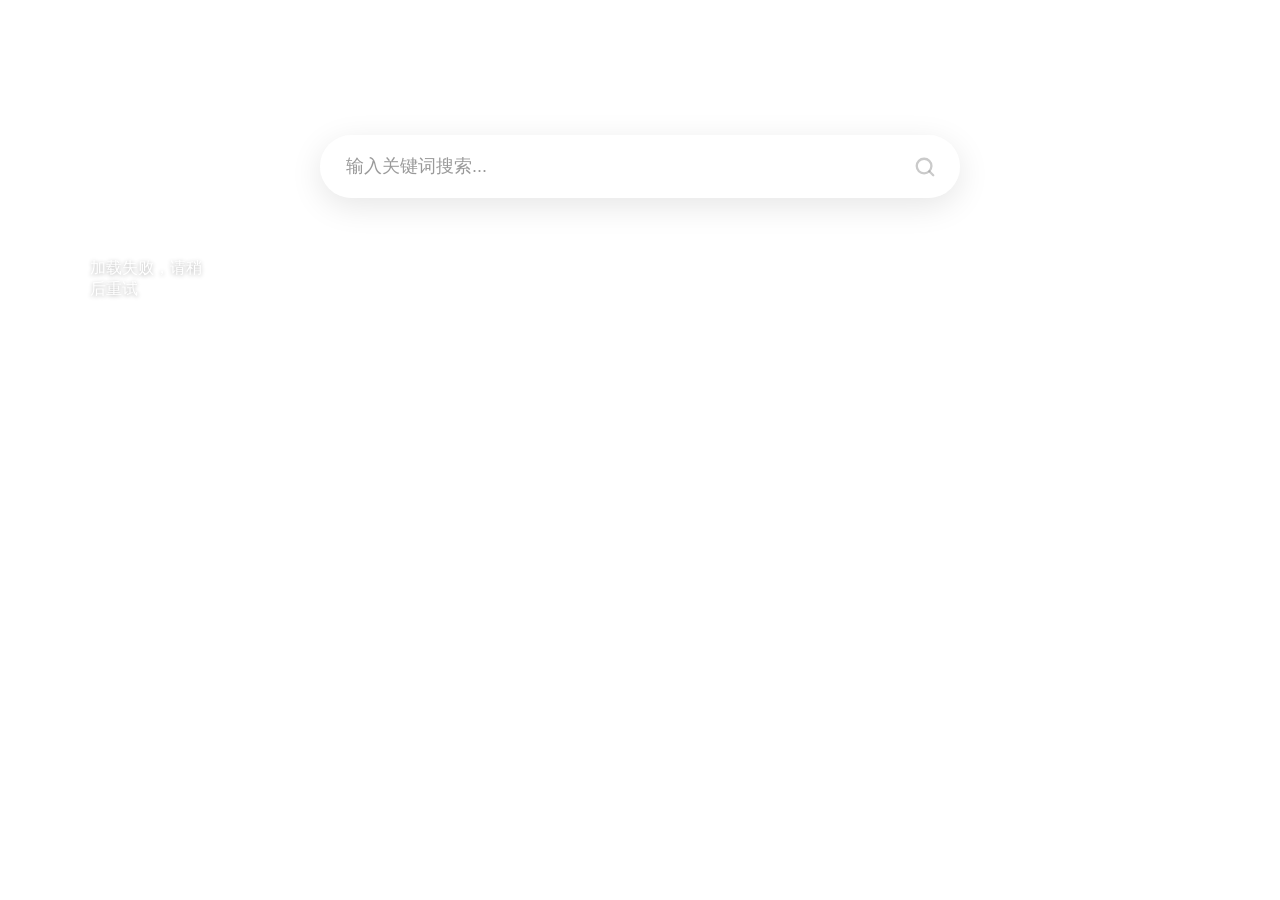
==== public/index.html @ 6fa7f130 "Update index.html" ====
<!DOCTYPE html>
<html lang="zh-CN">
<head>
    <meta charset="UTF-8">
    <meta name="viewport" content="width=device-width, initial-scale=1.0">
    <title>导航站</title>
    <style>
        * { margin:0; padding:0; box-sizing:border-box; }
        body {
            <a href="/admin.html" class="settings-btn" title="管理后台">⚙️</a> /* 管理后台按钮 */
            font-family: -apple-system, BlinkMacSystemFont, 'Segoe UI', Roboto, sans-serif;
            background: url('https://www.jianfast.com/uploads/bg/230102/1c8f0b78ba907161d7f63ba7a28e1617.jpg') no-repeat center center fixed;
            background-size: cover;
            min-height: 100vh;
            display: flex;
            flex-direction: column;
            align-items: center;
            justify-content: flex-start;
            padding-top: 15vh; /* 搜索框约在垂直 1/3 处 */
        }
        .settings-btn {
            position: fixed;
            top: 20px;
            right: 20px;
            background: rgba(255,255,255,0.3);
            backdrop-filter: blur(10px);
            -webkit-backdrop-filter: blur(10px);
            border-radius: 50%;
            width: 44px;
            height: 44px;
            display: flex;
            align-items: center;
            justify-content: center;
            text-decoration: none;
            color: #555;
            font-size: 22px;
            box-shadow: 0 2px 10px rgba(0,0,0,0.1);
            z-index: 999;
            transition: background 0.2s;
        }
        .settings-btn:hover {
            background: rgba(255,255,255,0.5);
        }
        .search-wrapper {
            width: 90%;
            max-width: 640px;
            margin-bottom: 40px;
        }
        .search-box {
            position: relative;
            width: 100%;
            background: rgba(255, 255, 255, 0.25);
            backdrop-filter: blur(15px);
            -webkit-backdrop-filter: blur(15px);
            border-radius: 50px;
            box-shadow: 0 8px 32px rgba(0,0,0,0.1);
            border: 1px solid rgba(255,255,255,0.35);
            display: flex;
            align-items: center;
            padding: 5px;
        }
        .search-box input {
            flex: 1;
            background: transparent;
            border: none;
            outline: none;
            font-size: 18px;
            padding: 15px 20px;
            color: #333;
            border-radius: 50px;
        }
        .search-box input::placeholder { color: rgba(51,51,51,0.5); }
        .search-btn {
            background: transparent;          /* 背景完全透明 */
            border: none;
            width: 48px;
            height: 48px;
            display: flex;
            align-items: center;
            justify-content: center;
            cursor: pointer;
            transition: opacity 0.3s;
            margin-right: 5px;
            opacity: 0.6;                     /* 图标默认半透明 */
        }
        .search-btn:hover {
            opacity: 1;
        }
        .search-btn:hover { background: rgba(180,180,180,0.5); }
        .links-container {
            width: 90%;
            max-width: 1100px;
            display: grid;
            grid-template-columns: repeat(auto-fill, minmax(120px, 1fr));
            gap: 18px;
            padding-bottom: 40px;
        }
        .link-card {
            background: rgba(255,255,255,0.5);
            backdrop-filter: blur(12px);
            -webkit-backdrop-filter: blur(12px);
            border-radius: 20px;
            padding: 20px 10px;
            text-align: center;
            text-decoration: none;
            color: #222;
            transition: all 0.2s;
            box-shadow: 0 4px 15px rgba(0,0,0,0.08);
            border: 1px solid rgba(255,255,255,0.4);
            display: flex;
            flex-direction: column;
            align-items: center;
            justify-content: center;
        }
        .link-card:hover {
            transform: translateY(-3px);
            box-shadow: 0 12px 28px rgba(0,0,0,0.12);
            background: rgba(255,255,255,0.65);
        }
        .link-card img {
            width: 40px;
            height: 40px;
            margin-bottom: 10px;
            border-radius: 8px;
        }
        .link-card span {
            font-size: 14px;
            font-weight: 500;
            line-height: 1.3;
            word-break: break-all;
        }
        .loading, .error {
            color: #fff;
            text-shadow: 0 1px 4px rgba(0,0,0,0.3);
            margin-top: 20px;
        }
    </style>
</head>
<body>
    <div class="search-wrapper">
        <div class="search-box">
            <input type="text" id="searchInput" placeholder="输入关键词搜索..." autofocus>
            <button class="search-btn" id="searchBtn">
              <svg width="22" height="22" viewBox="0 0 24 24" fill="none"
                   stroke="rgba(80,80,80,0.5)" stroke-width="2.5"
                   stroke-linecap="round" stroke-linejoin="round">
                <circle cx="11" cy="11" r="8"></circle>
                <line x1="21" y1="21" x2="16.65" y2="16.65"></line>
              </svg>
            </button>
        </div>
    </div>
    <div class="links-container" id="linksContainer">
        <div class="loading">加载中...</div>
    </div>

    <script>
        const API_BASE = '/api/links';
        document.getElementById('searchBtn').addEventListener('click', doSearch);
        document.getElementById('searchInput').addEventListener('keypress', (e) => {
            if (e.key === 'Enter') doSearch();
        });
        function doSearch() {
            const query = document.getElementById('searchInput').value.trim();
            if (query) window.open(`https://cn.bing.com/search?q=${encodeURIComponent(query)}`, '_blank');
        }
        async function loadLinks() {
            const container = document.getElementById('linksContainer');
            try {
                const res = await fetch(API_BASE);
                if (!res.ok) throw new Error('获取失败');
                const links = await res.json();
                if (links.length === 0) {
                    container.innerHTML = '<div class="loading">暂无链接，请前往后台添加</div>';
                    return;
                }
                container.innerHTML = links.map(link => {
                    const faviconUrl = `https://www.google.com/s2/favicons?domain=${encodeURIComponent(link.url)}&sz=64`;
                    return `
                        <a href="${link.url}" target="_blank" class="link-card" title="${escapeHtml(link.title)}">
                            <img src="${faviconUrl}" alt="" onerror="this.src='data:image/svg+xml,<svg xmlns=%22http://www.w3.org/2000/svg%22 viewBox=%220 0 40 40%22><rect width=%2240%22 height=%2240%22 rx=%228%22 fill=%22%23ddd%22/><text x=%2220%22 y=%2226%22 text-anchor=%22middle%22 font-size=%2218%22 fill=%22%23999%22>🔗</text></svg>'">
                            <span>${escapeHtml(link.title)}</span>
                        </a>
                    `;
                }).join('');
            } catch (err) {
                container.innerHTML = '<div class="error">加载失败，请稍后重试</div>';
            }
        }
        function escapeHtml(text) {
            return text.replace(/[&<>"]/g, m => ({'&':'&amp;','<':'&lt;','>':'&gt;','"':'&quot;'})[m]);
        }
        loadLinks();
    </script>
</body>
</html>
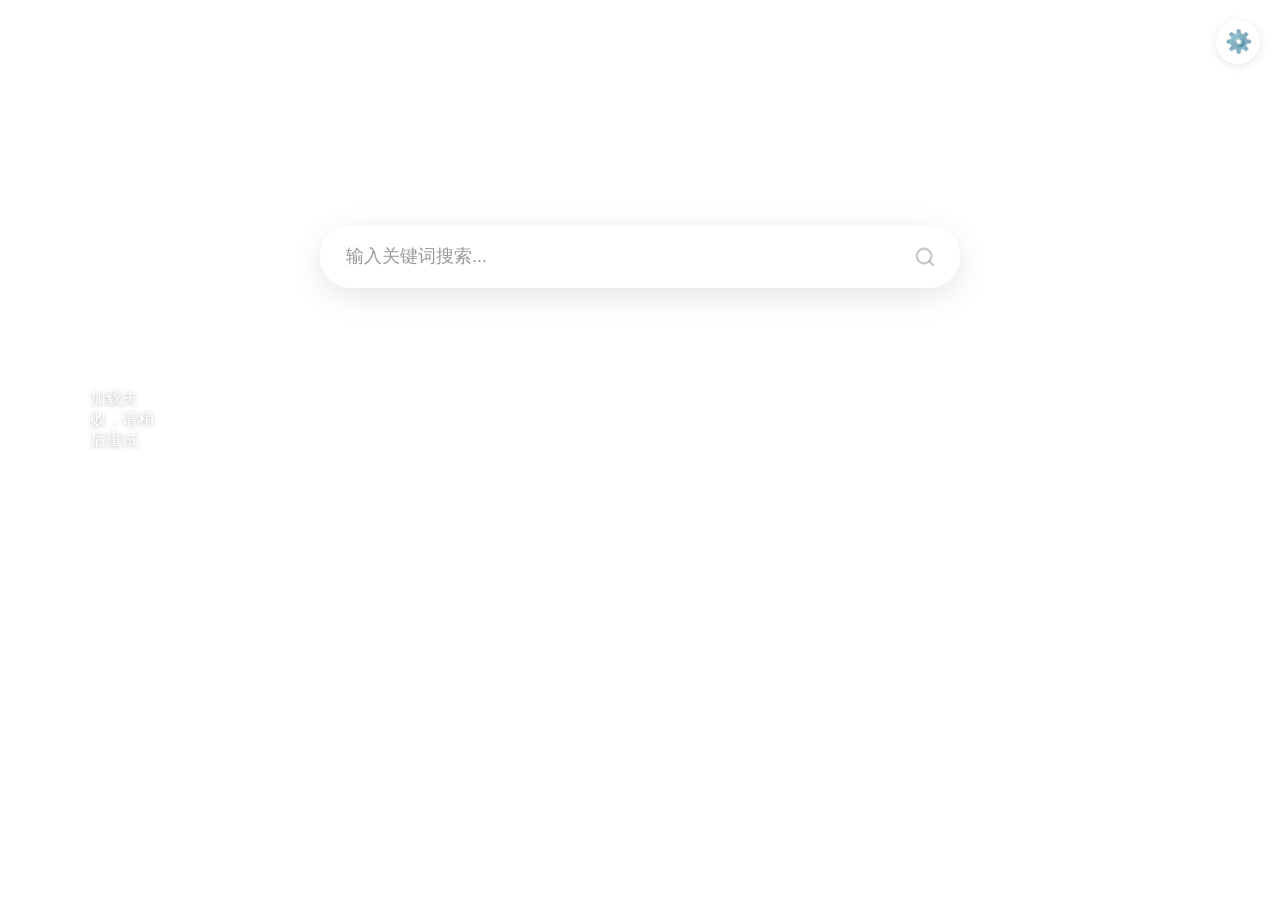
==== commit 7c7d590b: "Update index.html" ====
--- a/public/index.html
+++ b/public/index.html
@@ -4,193 +4,29 @@
     <meta charset="UTF-8">
     <meta name="viewport" content="width=device-width, initial-scale=1.0">
     <title>导航站</title>
-    <style>
-        * { margin:0; padding:0; box-sizing:border-box; }
-        body {
-            <a href="/admin.html" class="settings-btn" title="管理后台">⚙️</a> /* 管理后台按钮 */
-            font-family: -apple-system, BlinkMacSystemFont, 'Segoe UI', Roboto, sans-serif;
-            background: url('https://www.jianfast.com/uploads/bg/230102/1c8f0b78ba907161d7f63ba7a28e1617.jpg') no-repeat center center fixed;
-            background-size: cover;
-            min-height: 100vh;
-            display: flex;
-            flex-direction: column;
-            align-items: center;
-            justify-content: flex-start;
-            padding-top: 15vh; /* 搜索框约在垂直 1/3 处 */
-        }
-        .settings-btn {
-            position: fixed;
-            top: 20px;
-            right: 20px;
-            background: rgba(255,255,255,0.3);
-            backdrop-filter: blur(10px);
-            -webkit-backdrop-filter: blur(10px);
-            border-radius: 50%;
-            width: 44px;
-            height: 44px;
-            display: flex;
-            align-items: center;
-            justify-content: center;
-            text-decoration: none;
-            color: #555;
-            font-size: 22px;
-            box-shadow: 0 2px 10px rgba(0,0,0,0.1);
-            z-index: 999;
-            transition: background 0.2s;
-        }
-        .settings-btn:hover {
-            background: rgba(255,255,255,0.5);
-        }
-        .search-wrapper {
-            width: 90%;
-            max-width: 640px;
-            margin-bottom: 40px;
-        }
-        .search-box {
-            position: relative;
-            width: 100%;
-            background: rgba(255, 255, 255, 0.25);
-            backdrop-filter: blur(15px);
-            -webkit-backdrop-filter: blur(15px);
-            border-radius: 50px;
-            box-shadow: 0 8px 32px rgba(0,0,0,0.1);
-            border: 1px solid rgba(255,255,255,0.35);
-            display: flex;
-            align-items: center;
-            padding: 5px;
-        }
-        .search-box input {
-            flex: 1;
-            background: transparent;
-            border: none;
-            outline: none;
-            font-size: 18px;
-            padding: 15px 20px;
-            color: #333;
-            border-radius: 50px;
-        }
-        .search-box input::placeholder { color: rgba(51,51,51,0.5); }
-        .search-btn {
-            background: transparent;          /* 背景完全透明 */
-            border: none;
-            width: 48px;
-            height: 48px;
-            display: flex;
-            align-items: center;
-            justify-content: center;
-            cursor: pointer;
-            transition: opacity 0.3s;
-            margin-right: 5px;
-            opacity: 0.6;                     /* 图标默认半透明 */
-        }
-        .search-btn:hover {
-            opacity: 1;
-        }
-        .search-btn:hover { background: rgba(180,180,180,0.5); }
-        .links-container {
-            width: 90%;
-            max-width: 1100px;
-            display: grid;
-            grid-template-columns: repeat(auto-fill, minmax(120px, 1fr));
-            gap: 18px;
-            padding-bottom: 40px;
-        }
-        .link-card {
-            background: rgba(255,255,255,0.5);
-            backdrop-filter: blur(12px);
-            -webkit-backdrop-filter: blur(12px);
-            border-radius: 20px;
-            padding: 20px 10px;
-            text-align: center;
-            text-decoration: none;
-            color: #222;
-            transition: all 0.2s;
-            box-shadow: 0 4px 15px rgba(0,0,0,0.08);
-            border: 1px solid rgba(255,255,255,0.4);
-            display: flex;
-            flex-direction: column;
-            align-items: center;
-            justify-content: center;
-        }
-        .link-card:hover {
-            transform: translateY(-3px);
-            box-shadow: 0 12px 28px rgba(0,0,0,0.12);
-            background: rgba(255,255,255,0.65);
-        }
-        .link-card img {
-            width: 40px;
-            height: 40px;
-            margin-bottom: 10px;
-            border-radius: 8px;
-        }
-        .link-card span {
-            font-size: 14px;
-            font-weight: 500;
-            line-height: 1.3;
-            word-break: break-all;
-        }
-        .loading, .error {
-            color: #fff;
-            text-shadow: 0 1px 4px rgba(0,0,0,0.3);
-            margin-top: 20px;
-        }
-    </style>
+    <link rel="stylesheet" href="style.css">
 </head>
 <body>
+    <a href="/admin.html" class="settings-btn" title="管理后台">⚙️</a>
+
     <div class="search-wrapper">
         <div class="search-box">
             <input type="text" id="searchInput" placeholder="输入关键词搜索..." autofocus>
             <button class="search-btn" id="searchBtn">
-              <svg width="22" height="22" viewBox="0 0 24 24" fill="none"
-                   stroke="rgba(80,80,80,0.5)" stroke-width="2.5"
-                   stroke-linecap="round" stroke-linejoin="round">
-                <circle cx="11" cy="11" r="8"></circle>
-                <line x1="21" y1="21" x2="16.65" y2="16.65"></line>
-              </svg>
+                <svg width="22" height="22" viewBox="0 0 24 24" fill="none"
+                     stroke="rgba(80,80,80,0.5)" stroke-width="2.5"
+                     stroke-linecap="round" stroke-linejoin="round">
+                    <circle cx="11" cy="11" r="8"></circle>
+                    <line x1="21" y1="21" x2="16.65" y2="16.65"></line>
+                </svg>
             </button>
         </div>
     </div>
+
     <div class="links-container" id="linksContainer">
         <div class="loading">加载中...</div>
     </div>
 
-    <script>
-        const API_BASE = '/api/links';
-        document.getElementById('searchBtn').addEventListener('click', doSearch);
-        document.getElementById('searchInput').addEventListener('keypress', (e) => {
-            if (e.key === 'Enter') doSearch();
-        });
-        function doSearch() {
-            const query = document.getElementById('searchInput').value.trim();
-            if (query) window.open(`https://cn.bing.com/search?q=${encodeURIComponent(query)}`, '_blank');
-        }
-        async function loadLinks() {
-            const container = document.getElementById('linksContainer');
-            try {
-                const res = await fetch(API_BASE);
-                if (!res.ok) throw new Error('获取失败');
-                const links = await res.json();
-                if (links.length === 0) {
-                    container.innerHTML = '<div class="loading">暂无链接，请前往后台添加</div>';
-                    return;
-                }
-                container.innerHTML = links.map(link => {
-                    const faviconUrl = `https://www.google.com/s2/favicons?domain=${encodeURIComponent(link.url)}&sz=64`;
-                    return `
-                        <a href="${link.url}" target="_blank" class="link-card" title="${escapeHtml(link.title)}">
-                            <img src="${faviconUrl}" alt="" onerror="this.src='data:image/svg+xml,<svg xmlns=%22http://www.w3.org/2000/svg%22 viewBox=%220 0 40 40%22><rect width=%2240%22 height=%2240%22 rx=%228%22 fill=%22%23ddd%22/><text x=%2220%22 y=%2226%22 text-anchor=%22middle%22 font-size=%2218%22 fill=%22%23999%22>🔗</text></svg>'">
-                            <span>${escapeHtml(link.title)}</span>
-                        </a>
-                    `;
-                }).join('');
-            } catch (err) {
-                container.innerHTML = '<div class="error">加载失败，请稍后重试</div>';
-            }
-        }
-        function escapeHtml(text) {
-            return text.replace(/[&<>"]/g, m => ({'&':'&amp;','<':'&lt;','>':'&gt;','"':'&quot;'})[m]);
-        }
-        loadLinks();
-    </script>
+    <script src="main.js"></script>
 </body>
 </html>
--- a/public/style.css
+++ b/public/style.css
@@ -0,0 +1,123 @@
+* { margin:0; padding:0; box-sizing:border-box; }
+body {
+    font-family: -apple-system, BlinkMacSystemFont, 'Segoe UI', Roboto, sans-serif;
+    background: url('https://www.jianfast.com/uploads/bg/230102/1c8f0b78ba907161d7f63ba7a28e1617.jpg') no-repeat center center fixed;
+    background-size: cover;
+    min-height: 100vh;
+    display: flex;
+    flex-direction: column;
+    align-items: center;
+    justify-content: flex-start;
+    padding-top: 25vh;   /* 控制搜索框上下位置 */
+}
+.settings-btn {
+    position: fixed;
+    top: 20px;
+    right: 20px;
+    background: rgba(255,255,255,0.3);
+    backdrop-filter: blur(10px);
+    -webkit-backdrop-filter: blur(10px);
+    border-radius: 50%;
+    width: 44px;
+    height: 44px;
+    display: flex;
+    align-items: center;
+    justify-content: center;
+    text-decoration: none;
+    color: #555;
+    font-size: 22px;
+    box-shadow: 0 2px 10px rgba(0,0,0,0.1);
+    z-index: 999;
+    transition: background 0.2s;
+}
+.settings-btn:hover { background: rgba(255,255,255,0.5); }
+.search-wrapper {
+    width: 90%;
+    max-width: 640px;
+    margin-bottom: 80px;   /* 控制链接区域与搜索框的距离 */
+}
+.search-box {
+    position: relative;
+    width: 100%;
+    background: rgba(255, 255, 255, 0.25);
+    backdrop-filter: blur(15px);
+    -webkit-backdrop-filter: blur(15px);
+    border-radius: 50px;
+    box-shadow: 0 8px 32px rgba(0, 0, 0, 0.1);
+    border: 1px solid rgba(255, 255, 255, 0.35);
+    display: flex;
+    align-items: center;
+    padding: 5px;
+}
+.search-box input {
+    flex: 1;
+    background: transparent;
+    border: none;
+    outline: none;
+    font-size: 18px;
+    padding: 15px 20px;
+    color: #333;
+    border-radius: 50px;
+}
+.search-box input::placeholder { color: rgba(51,51,51,0.5); }
+.search-btn {
+    background: transparent;
+    border: none;
+    width: 48px;
+    height: 48px;
+    display: flex;
+    align-items: center;
+    justify-content: center;
+    cursor: pointer;
+    transition: opacity 0.3s;
+    margin-right: 5px;
+    opacity: 0.6;
+}
+.search-btn:hover { opacity: 1; }
+.links-container {
+    width: 90%;
+    max-width: 1100px;
+    display: grid;
+    grid-template-columns: repeat(auto-fill, minmax(70px, 1fr));
+    gap: 12px;
+    padding-bottom: 40px;
+}
+.link-card {
+    background: rgba(255,255,255,0.5);
+    backdrop-filter: blur(12px);
+    -webkit-backdrop-filter: blur(12px);
+    border-radius: 16px;
+    padding: 10px 5px;
+    text-align: center;
+    text-decoration: none;
+    color: #222;
+    transition: all 0.2s;
+    box-shadow: 0 4px 15px rgba(0,0,0,0.08);
+    border: 1px solid rgba(255,255,255,0.4);
+    display: flex;
+    flex-direction: column;
+    align-items: center;
+    justify-content: center;
+}
+.link-card:hover {
+    transform: translateY(-3px);
+    box-shadow: 0 12px 28px rgba(0,0,0,0.12);
+    background: rgba(255,255,255,0.65);
+}
+.link-card img {
+    width: 24px;
+    height: 24px;
+    margin-bottom: 5px;
+    border-radius: 6px;
+}
+.link-card span {
+    font-size: 10px;
+    font-weight: 500;
+    line-height: 1.2;
+    word-break: break-all;
+}
+.loading, .error {
+    color: #fff;
+    text-shadow: 0 1px 4px rgba(0,0,0,0.3);
+    margin-top: 20px;
+}
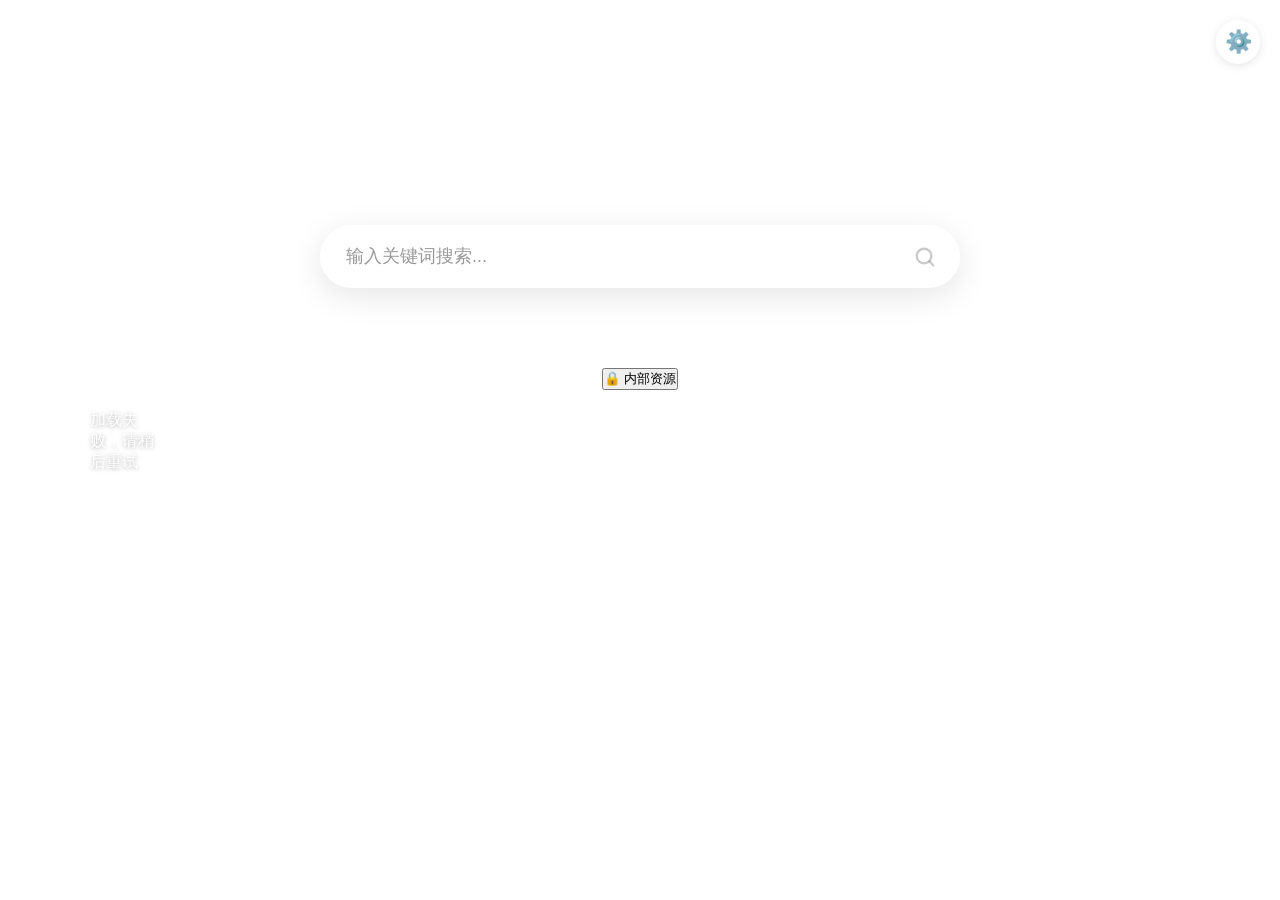
==== commit c20db710: "Update index.html" ====
--- a/public/index.html
+++ b/public/index.html
@@ -7,8 +7,10 @@
     <link rel="stylesheet" href="style.css">
 </head>
 <body>
+    <!-- 右上角管理后台入口 -->
     <a href="/admin.html" class="settings-btn" title="管理后台">⚙️</a>
 
+    <!-- 搜索框 -->
     <div class="search-wrapper">
         <div class="search-box">
             <input type="text" id="searchInput" placeholder="输入关键词搜索..." autofocus>
@@ -23,6 +25,17 @@
         </div>
     </div>
 
+    <!-- 内部资源区域 -->
+    <div class="internal-area">
+        <button id="internalBtn" class="internal-btn">🔒 内部资源</button>
+        <div id="internalBox" class="internal-box" style="display:none;">
+            <input type="password" id="internalPwd" placeholder="访问密码">
+            <button id="internalSubmit">确认</button>
+        </div>
+        <button id="logoutBtn" class="internal-btn" style="display:none;">退出内部模式</button>
+    </div>
+
+    <!-- 链接展示区 -->
     <div class="links-container" id="linksContainer">
         <div class="loading">加载中...</div>
     </div>
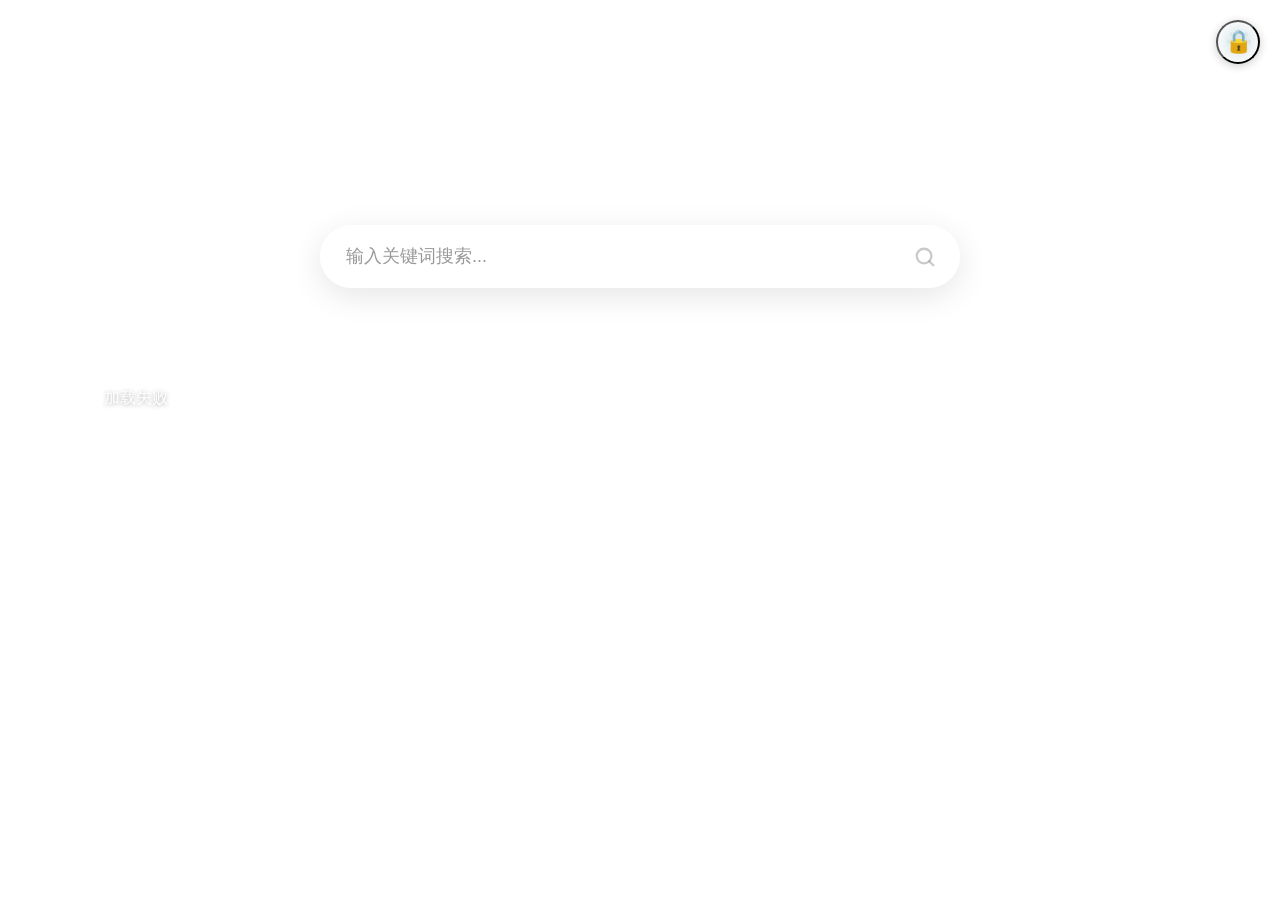
==== commit fc6cd968: "Update index.html" ====
--- a/public/index.html
+++ b/public/index.html
@@ -7,8 +7,17 @@
     <link rel="stylesheet" href="style.css">
 </head>
 <body>
-    <!-- 右上角管理后台入口 -->
-    <a href="/admin.html" class="settings-btn" title="管理后台">⚙️</a>
+    <!-- 右上角按钮组 -->
+    <div class="top-right">
+        <a href="/admin.html" class="settings-btn" title="管理后台">⚙️</a>
+        <button id="internalBtn" class="settings-btn" title="内部资源">🔒</button>
+        <!-- 内部资源密码输入浮层 -->
+        <div id="internalBox" class="internal-box" style="display:none;">
+            <input type="password" id="internalPwd" placeholder="内部访问密码">
+            <button id="internalSubmit">确认</button>
+        </div>
+        <button id="logoutBtn" class="settings-btn" style="display:none;" title="退出内部模式">🚪</button>
+    </div>
 
     <!-- 搜索框 -->
     <div class="search-wrapper">
@@ -25,16 +34,6 @@
         </div>
     </div>
 
-    <!-- 内部资源区域 -->
-    <div class="internal-area">
-        <button id="internalBtn" class="internal-btn">🔒 内部资源</button>
-        <div id="internalBox" class="internal-box" style="display:none;">
-            <input type="password" id="internalPwd" placeholder="访问密码">
-            <button id="internalSubmit">确认</button>
-        </div>
-        <button id="logoutBtn" class="internal-btn" style="display:none;">退出内部模式</button>
-    </div>
-
     <!-- 链接展示区 -->
     <div class="links-container" id="linksContainer">
         <div class="loading">加载中...</div>
--- a/public/style.css
+++ b/public/style.css
@@ -1,4 +1,9 @@
-* { margin:0; padding:0; box-sizing:border-box; }
+* {
+    margin: 0;
+    padding: 0;
+    box-sizing: border-box;
+}
+
 body {
     font-family: -apple-system, BlinkMacSystemFont, 'Segoe UI', Roboto, sans-serif;
     background: url('https://www.jianfast.com/uploads/bg/230102/1c8f0b78ba907161d7f63ba7a28e1617.jpg') no-repeat center center fixed;
@@ -8,8 +13,10 @@
     flex-direction: column;
     align-items: center;
     justify-content: flex-start;
-    padding-top: 25vh;   /* 控制搜索框上下位置 */
+    padding-top: 25vh;                 /* 调整搜索框垂直位置 */
 }
+
+/* 右上角设置按钮 */
 .settings-btn {
     position: fixed;
     top: 20px;
@@ -30,11 +37,15 @@
     z-index: 999;
     transition: background 0.2s;
 }
-.settings-btn:hover { background: rgba(255,255,255,0.5); }
+.settings-btn:hover {
+    background: rgba(255,255,255,0.5);
+}
+
+/* 搜索框 */
 .search-wrapper {
     width: 90%;
     max-width: 640px;
-    margin-bottom: 80px;   /* 控制链接区域与搜索框的距离 */
+    margin-bottom: 80px;
 }
 .search-box {
     position: relative;
@@ -59,7 +70,9 @@
     color: #333;
     border-radius: 50px;
 }
-.search-box input::placeholder { color: rgba(51,51,51,0.5); }
+.search-box input::placeholder {
+    color: rgba(51,51,51,0.5);
+}
 .search-btn {
     background: transparent;
     border: none;
@@ -73,29 +86,79 @@
     margin-right: 5px;
     opacity: 0.6;
 }
-.search-btn:hover { opacity: 1; }
+.search-btn:hover {
+    opacity: 1;
+}
+
+/* 内部资源按钮和退出 */
+.internal-area {
+    margin-bottom: 20px;
+    display: flex;
+    flex-direction: column;
+    align-items: center;
+}
+.internal-btn {
+    background: rgba(255,255,255,0.3);
+    backdrop-filter: blur(8px);
+    border: 1px solid rgba(255,255,255,0.4);
+    border-radius: 25px;
+    padding: 8px 20px;
+    color: #444;
+    cursor: pointer;
+    font-size: 14px;
+    transition: 0.2s;
+}
+.internal-btn:hover {
+    background: rgba(255,255,255,0.5);
+}
+.internal-box {
+    margin-top: 10px;
+    display: flex;
+    gap: 8px;
+}
+.internal-box input {
+    padding: 8px 15px;
+    border-radius: 20px;
+    border: 1px solid rgba(255,255,255,0.5);
+    background: rgba(255,255,255,0.2);
+    backdrop-filter: blur(5px);
+}
+.internal-box button {
+    background: rgba(255,255,255,0.3);
+    border: none;
+    border-radius: 20px;
+    padding: 8px 15px;
+    cursor: pointer;
+}
+
+/* 链接网格 */
 .links-container {
     width: 90%;
     max-width: 1100px;
     display: grid;
-    grid-template-columns: repeat(auto-fill, minmax(70px, 1fr));
-    gap: 12px;
+    grid-template-columns: repeat(auto-fill, minmax(80px, 1fr));
+    gap: 37px 34px;           /* 上下37px，左右34px */
+    justify-items: center;
     padding-bottom: 40px;
+}
+.link-wrapper {
+    display: flex;
+    flex-direction: column;
+    align-items: center;
+    gap: 6px;
 }
 .link-card {
     background: rgba(255,255,255,0.5);
     backdrop-filter: blur(12px);
     -webkit-backdrop-filter: blur(12px);
-    border-radius: 16px;
-    padding: 10px 5px;
-    text-align: center;
+    border-radius: 40%;                /* 大圆角，接近椭圆 */
+    padding: 15px;
     text-decoration: none;
     color: #222;
     transition: all 0.2s;
     box-shadow: 0 4px 15px rgba(0,0,0,0.08);
     border: 1px solid rgba(255,255,255,0.4);
     display: flex;
-    flex-direction: column;
     align-items: center;
     justify-content: center;
 }
@@ -105,16 +168,19 @@
     background: rgba(255,255,255,0.65);
 }
 .link-card img {
-    width: 24px;
-    height: 24px;
-    margin-bottom: 5px;
-    border-radius: 6px;
+    width: 32px;
+    height: 32px;
+    border-radius: 8px;
 }
-.link-card span {
-    font-size: 10px;
+.link-text {
+    font-size: 11px;
     font-weight: 500;
-    line-height: 1.2;
-    word-break: break-all;
+    max-width: 12ch;                    /* 最多6个字符宽度 */
+    overflow: hidden;
+    white-space: nowrap;
+    text-overflow: ellipsis;
+    color: #333;
+    text-align: center;
 }
 .loading, .error {
     color: #fff;
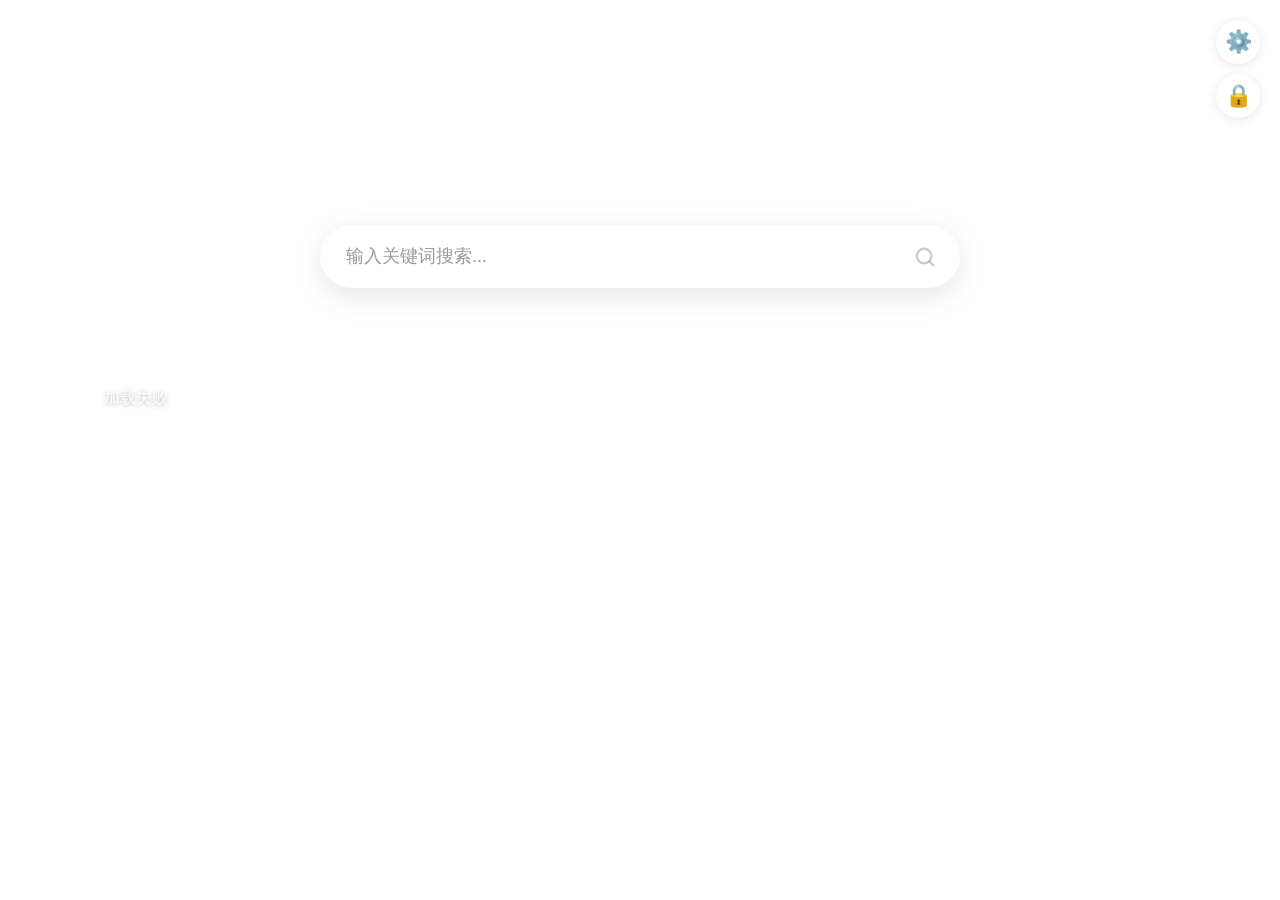
==== commit 2ddf5100: "Update index.html" ====
--- a/public/index.html
+++ b/public/index.html
@@ -3,6 +3,7 @@
 <head>
     <meta charset="UTF-8">
     <meta name="viewport" content="width=device-width, initial-scale=1.0">
+    <meta name="robots" content="noindex, nofollow">
     <title>导航站</title>
     <link rel="stylesheet" href="style.css">
 </head>
--- a/public/style.css
+++ b/public/style.css
@@ -13,14 +13,20 @@
     flex-direction: column;
     align-items: center;
     justify-content: flex-start;
-    padding-top: 25vh;                 /* 调整搜索框垂直位置 */
+    padding-top: 25vh;
 }
 
-/* 右上角设置按钮 */
-.settings-btn {
+/* 右上角按钮组 */
+.top-right {
     position: fixed;
     top: 20px;
     right: 20px;
+    display: flex;
+    flex-direction: column;
+    gap: 10px;
+    z-index: 999;
+}
+.settings-btn {
     background: rgba(255,255,255,0.3);
     backdrop-filter: blur(10px);
     -webkit-backdrop-filter: blur(10px);
@@ -34,11 +40,45 @@
     color: #555;
     font-size: 22px;
     box-shadow: 0 2px 10px rgba(0,0,0,0.1);
-    z-index: 999;
+    border: none;
+    cursor: pointer;
     transition: background 0.2s;
 }
 .settings-btn:hover {
     background: rgba(255,255,255,0.5);
+}
+
+/* 内部资源密码浮层 */
+.internal-box {
+    position: absolute;
+    top: 0;
+    right: 54px;   /* 按钮宽度44px + 间距10px */
+    background: rgba(255,255,255,0.4);
+    backdrop-filter: blur(12px);
+    -webkit-backdrop-filter: blur(12px);
+    border-radius: 25px;
+    padding: 8px;
+    display: flex;
+    gap: 5px;
+    box-shadow: 0 4px 15px rgba(0,0,0,0.1);
+    border: 1px solid rgba(255,255,255,0.4);
+}
+.internal-box input {
+    padding: 8px 12px;
+    border-radius: 20px;
+    border: 1px solid rgba(255,255,255,0.5);
+    background: rgba(255,255,255,0.3);
+    backdrop-filter: blur(5px);
+    font-size: 14px;
+    outline: none;
+}
+.internal-box button {
+    background: rgba(255,255,255,0.5);
+    border: none;
+    border-radius: 20px;
+    padding: 8px 15px;
+    cursor: pointer;
+    font-size: 14px;
 }
 
 /* 搜索框 */
@@ -70,9 +110,7 @@
     color: #333;
     border-radius: 50px;
 }
-.search-box input::placeholder {
-    color: rgba(51,51,51,0.5);
-}
+.search-box input::placeholder { color: rgba(51,51,51,0.5); }
 .search-btn {
     background: transparent;
     border: none;
@@ -86,50 +124,7 @@
     margin-right: 5px;
     opacity: 0.6;
 }
-.search-btn:hover {
-    opacity: 1;
-}
-
-/* 内部资源按钮和退出 */
-.internal-area {
-    margin-bottom: 20px;
-    display: flex;
-    flex-direction: column;
-    align-items: center;
-}
-.internal-btn {
-    background: rgba(255,255,255,0.3);
-    backdrop-filter: blur(8px);
-    border: 1px solid rgba(255,255,255,0.4);
-    border-radius: 25px;
-    padding: 8px 20px;
-    color: #444;
-    cursor: pointer;
-    font-size: 14px;
-    transition: 0.2s;
-}
-.internal-btn:hover {
-    background: rgba(255,255,255,0.5);
-}
-.internal-box {
-    margin-top: 10px;
-    display: flex;
-    gap: 8px;
-}
-.internal-box input {
-    padding: 8px 15px;
-    border-radius: 20px;
-    border: 1px solid rgba(255,255,255,0.5);
-    background: rgba(255,255,255,0.2);
-    backdrop-filter: blur(5px);
-}
-.internal-box button {
-    background: rgba(255,255,255,0.3);
-    border: none;
-    border-radius: 20px;
-    padding: 8px 15px;
-    cursor: pointer;
-}
+.search-btn:hover { opacity: 1; }
 
 /* 链接网格 */
 .links-container {
@@ -137,7 +132,7 @@
     max-width: 1100px;
     display: grid;
     grid-template-columns: repeat(auto-fill, minmax(80px, 1fr));
-    gap: 37px 34px;           /* 上下37px，左右34px */
+    gap: 37px 34px;
     justify-items: center;
     padding-bottom: 40px;
 }
@@ -151,7 +146,7 @@
     background: rgba(255,255,255,0.5);
     backdrop-filter: blur(12px);
     -webkit-backdrop-filter: blur(12px);
-    border-radius: 40%;                /* 大圆角，接近椭圆 */
+    border-radius: 40%;
     padding: 15px;
     text-decoration: none;
     color: #222;
@@ -175,7 +170,7 @@
 .link-text {
     font-size: 11px;
     font-weight: 500;
-    max-width: 12ch;                    /* 最多6个字符宽度 */
+    max-width: 12ch;
     overflow: hidden;
     white-space: nowrap;
     text-overflow: ellipsis;
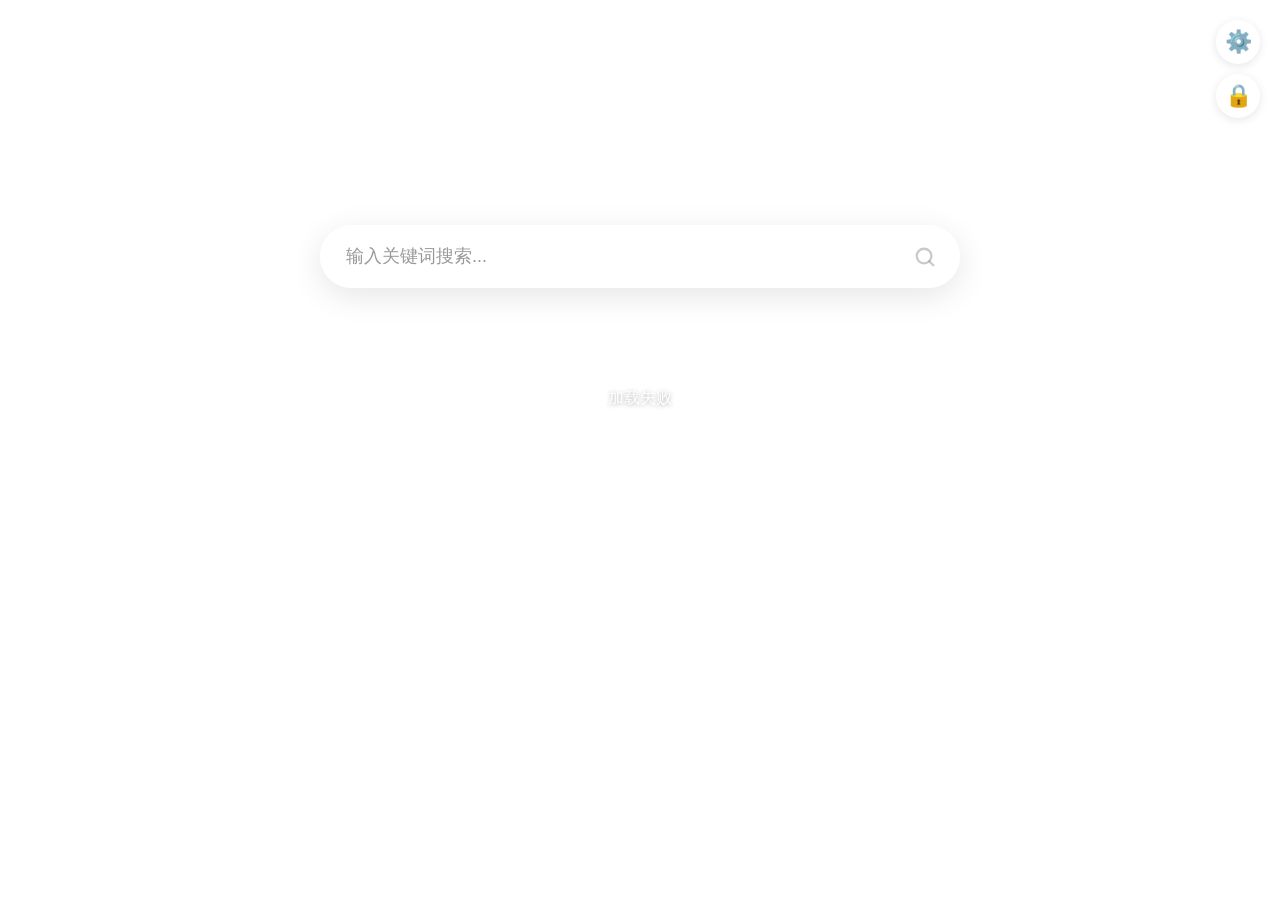
==== commit f76d5903: "Update index.html" ====
--- a/public/index.html
+++ b/public/index.html
@@ -5,6 +5,7 @@
     <meta name="viewport" content="width=device-width, initial-scale=1.0">
     <meta name="robots" content="noindex, nofollow">
     <title>导航站</title>
+    <link rel="icon" type="image/png" href="/favicon.png">
     <link rel="stylesheet" href="style.css">
 </head>
 <body>
--- a/public/style.css
+++ b/public/style.css
@@ -130,13 +130,15 @@
 .links-container {
     width: 90%;
     max-width: 1100px;
-    display: grid;
-    grid-template-columns: repeat(auto-fill, minmax(80px, 1fr));
+    display: flex;
+    flex-wrap: wrap;
+    justify-content: center;      /* 整体居中 */
     gap: 37px 34px;
-    justify-items: center;
     padding-bottom: 40px;
 }
+
 .link-wrapper {
+    width: 80px;                  /* 固定每个卡片的容器宽度，确保对齐 */
     display: flex;
     flex-direction: column;
     align-items: center;
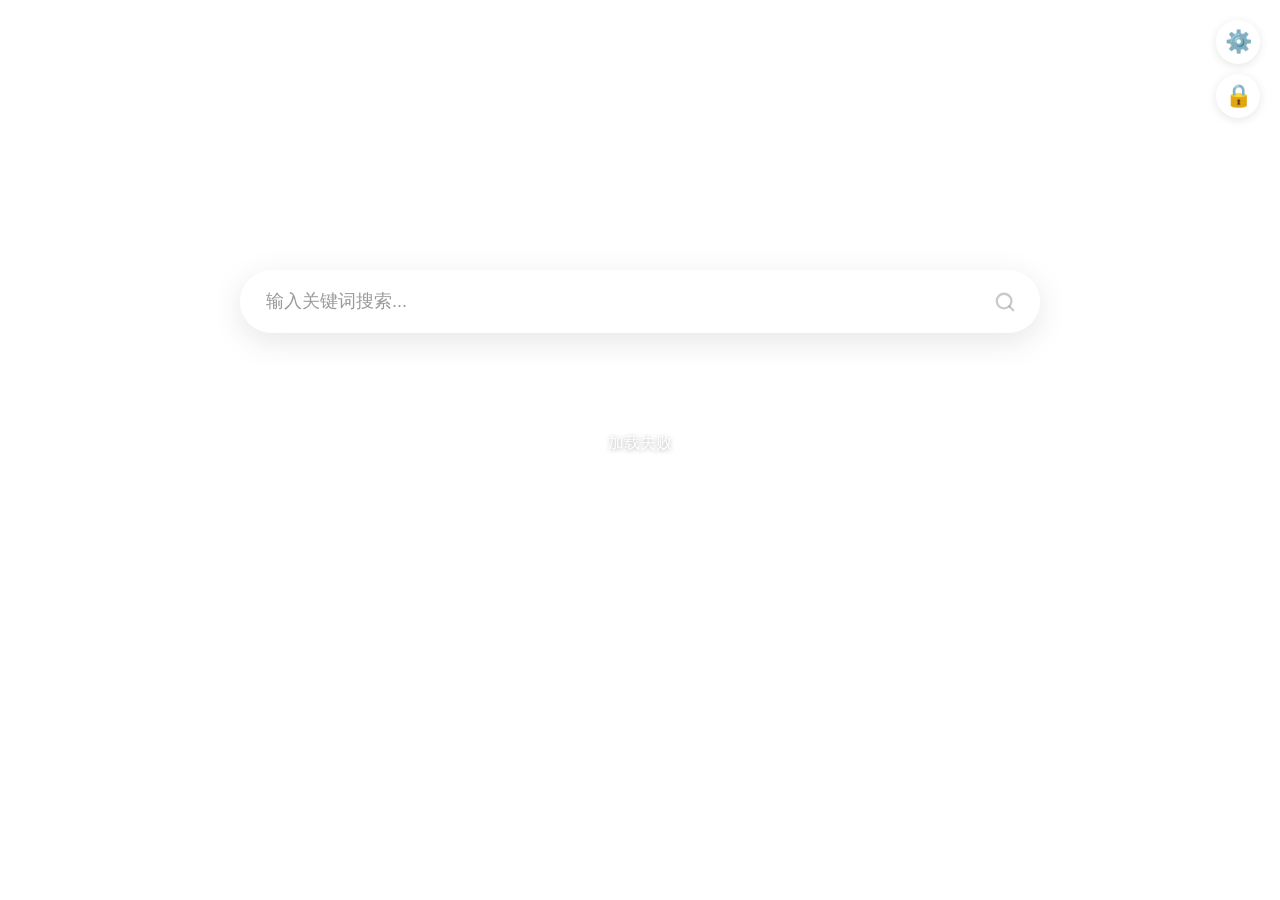
==== commit 37aced3a: "Update index.html" ====
--- a/public/style.css
+++ b/public/style.css
@@ -13,7 +13,7 @@
     flex-direction: column;
     align-items: center;
     justify-content: flex-start;
-    padding-top: 25vh;
+    padding-top: 30vh;
 }
 
 /* 右上角按钮组 */
@@ -84,7 +84,7 @@
 /* 搜索框 */
 .search-wrapper {
     width: 90%;
-    max-width: 640px;
+    max-width: 800px;
     margin-bottom: 80px;
 }
 .search-box {
@@ -129,7 +129,7 @@
 /* 链接网格 */
 .links-container {
     width: 90%;
-    max-width: 1100px;
+    max-width: 1200px;
     display: flex;
     flex-wrap: wrap;
     justify-content: center;      /* 整体居中 */
